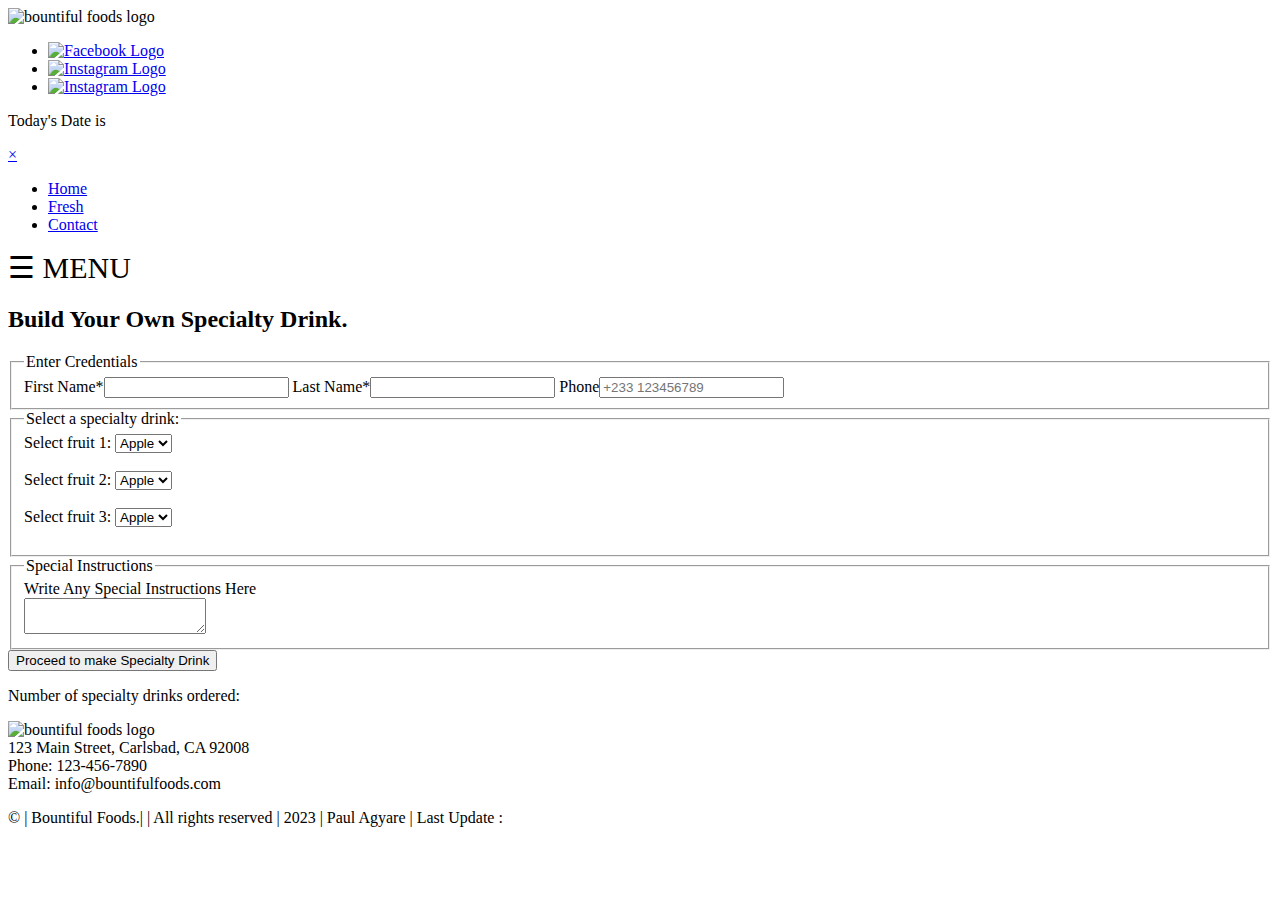
==== fresh-page/fresh.html @ 6965e063 ".." ====
<!DOCTYPE html>
<html lang="en">

<head>
    <meta charset="UTF-8">
    <meta http-equiv="X-UA-Compatible" content="IE=edge">
    <meta name="viewport" content="width=device-width, initial-scale=1.0">
    <meta name="description"
        content="We conveys a sense of unity and collaboration among businesses in your community, with a focus on promoting economic growth and success for all members.">
    <link rel="icon" href="/fresh-page/images/favicon.ico">
    <link rel="preconnect" href="https://fonts.googleapis.com">
    <link href="https://fonts.googleapis.com/css2?family=Laila&family=Trocchi&display=swap" rel="stylesheet">
    <link rel="stylesheet" href="/fresh-page/fresh-styles/large.css">
    <link rel="stylesheet" href="/fresh-page/fresh-styles/medium.css">
    <link rel="stylesheet" href="/fresh-page/fresh-styles/small.css">
    <title>Bountiful Foods</title>
</head>

<body>

    <header>
        <div class="logo-container">
            <img src="images/logo4.png" alt="bountiful foods logo">
        </div>
        <div class="social-media-container">
            <ul class="links">
                <li>
                    <a href="https://www.facebook.com/">
                        <img src="/fresh-page/images/download.jpeg" alt="Facebook Logo">
                    </a>
                </li>
                <li>
                    <a href="https://www.instagram.com/">
                        <img src="/fresh-page/images/download _copy.jpeg" alt="Instagram Logo">
                    </a>
                </li>

                <li>
                    <a href="https://www.linkedin.com/login">
                        <img src="/fresh-page/images/images.jpeg" alt="Instagram Logo">
                    </a>
                </li>
            </ul>
        </div>
        <p class="date-bar"> Today's Date is</p>
        <nav>
            <div id="myNav" class="overlay">
                <a href="javascript:void(0)" class="closebtn" onclick="closeNav()">&times;</a>
                <ul class="navigation-menu">
                    <li><a href="/index.html">Home</a></li>

                    <li><a href="/fresh-page/fresh.html" class="active">Fresh</a></li>
                    <li><a href="/abbout-us/about-us.html">Contact</a></li>
                </ul>
            </div>
            <span style="font-size:30px;cursor:pointer" onclick="openNav()">&#9776; MENU</span>
        </nav>
    </header>
    <h1 id="pic"></h1>
    <main>
        <h2>Build Your Own Specialty Drink.</h2>
        <form id="fresh-form">
            <fieldset>
                <legend>Enter Credentials</legend>
                <label class="top"> First Name*<input type="text" name="fname" required> </label>
                <label class="top"> Last Name*<input type="text" name="lname" required> </label>
                <label class="top"> Phone<input type="tel" name="phone" placeholder="+233 123456789" required> </label>
            </fieldset>

            <fieldset>
                <legend> Select a specialty drink:</legend>
                <label for="fruit1">Select fruit 1:</label>
                <select id="fruit1" name="fruit1">
                    <option value="1">Apple</option>

                </select><br><br>

                <label for="fruit2">Select fruit 2:</label>
                <select id="fruit2" name="fruit2">
                    <option value="1">Apple</option>

                </select><br><br>

                <label for="fruit3">Select fruit 3:</label>
                <select id="fruit3" name="fruit3">
                    <option value="1">Apple</option>
                </select><br><br>
            </fieldset>

            <fieldset>
                <legend>Special Instructions</legend>
                <div> Write Any Special Instructions Here</div>
                <textarea id="business-description" name="business-description"></textarea>
            </fieldset>
            <input type="submit" value="Proceed to make Specialty Drink" class="submitBtn">
        </form>


        <div id="order-details"></div>
        <p>Number of specialty drinks ordered: <span id="specialty-drinks-counter"></span></p>

    </main>
    <footer>
        <div class="logo-container">
            <img src="images/logo4.png" alt="bountiful foods logo">
        </div>
        <div class="contact-info">
            <li>123 Main Street, Carlsbad, CA 92008</li>
            <li>Phone: 123-456-7890</li>
            <li>Email: info@bountifulfoods.com</li>
        </div>
        <p> &copy; | Bountiful Foods.| | All rights reserved | <span id="copyright-year">2023</span> | Paul Agyare |
            Last Update :<span id="lastDayModified"> </span> </p>
    </footer>
    <script src="../fresh-page/fresh-scripts/script.js"></script>
</body>

</html>
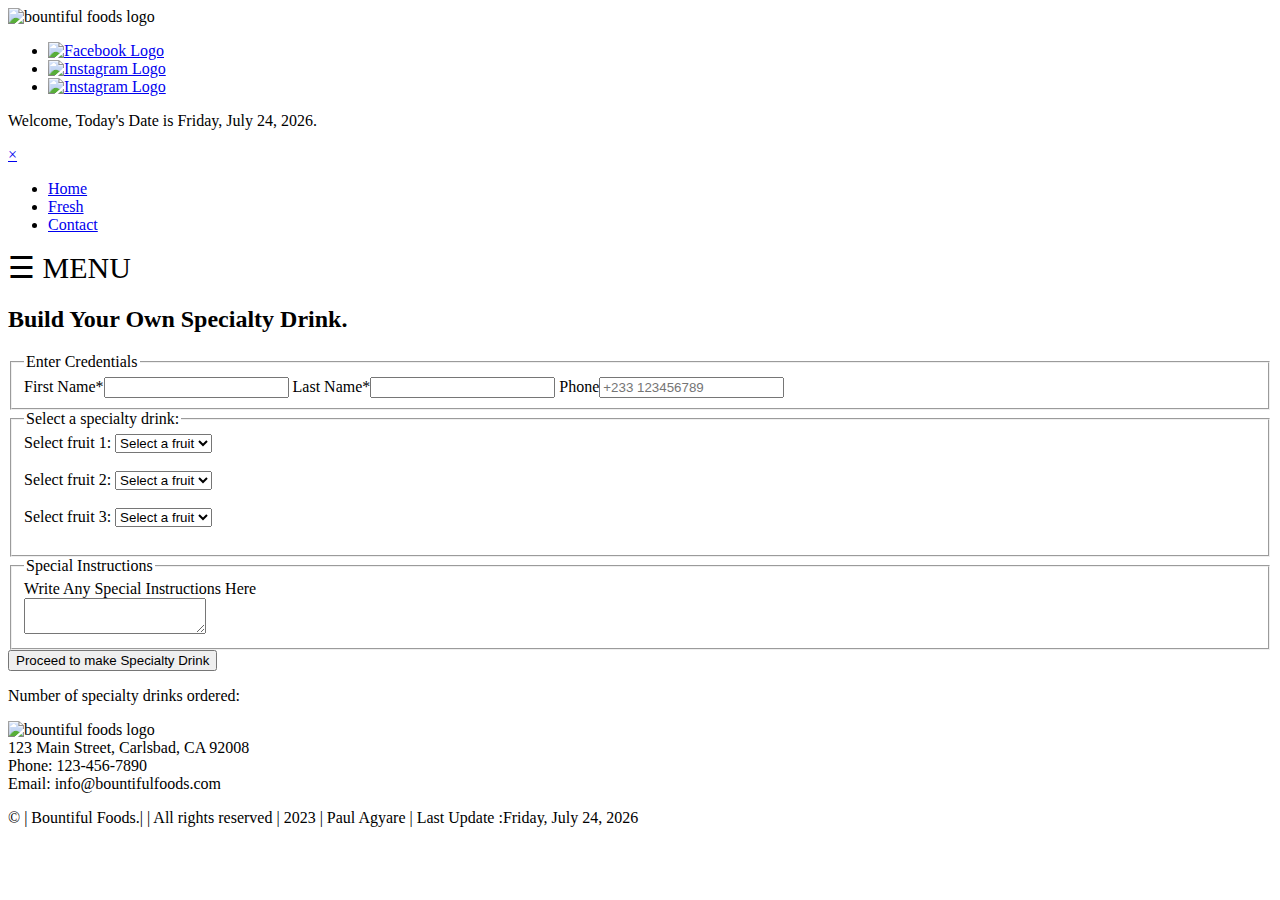
==== commit e39adece: "in." ====
--- a/fresh-page/fresh.html
+++ b/fresh-page/fresh.html
@@ -112,7 +112,7 @@
         <p> &copy; | Bountiful Foods.| | All rights reserved | <span id="copyright-year">2023</span> | Paul Agyare |
             Last Update :<span id="lastDayModified"> </span> </p>
     </footer>
-    <script src="../fresh-page/fresh-scripts/script.js"></script>
+    <script src="/fresh-page/fresh-scripts/script.js"></script>
 </body>
 
 </html>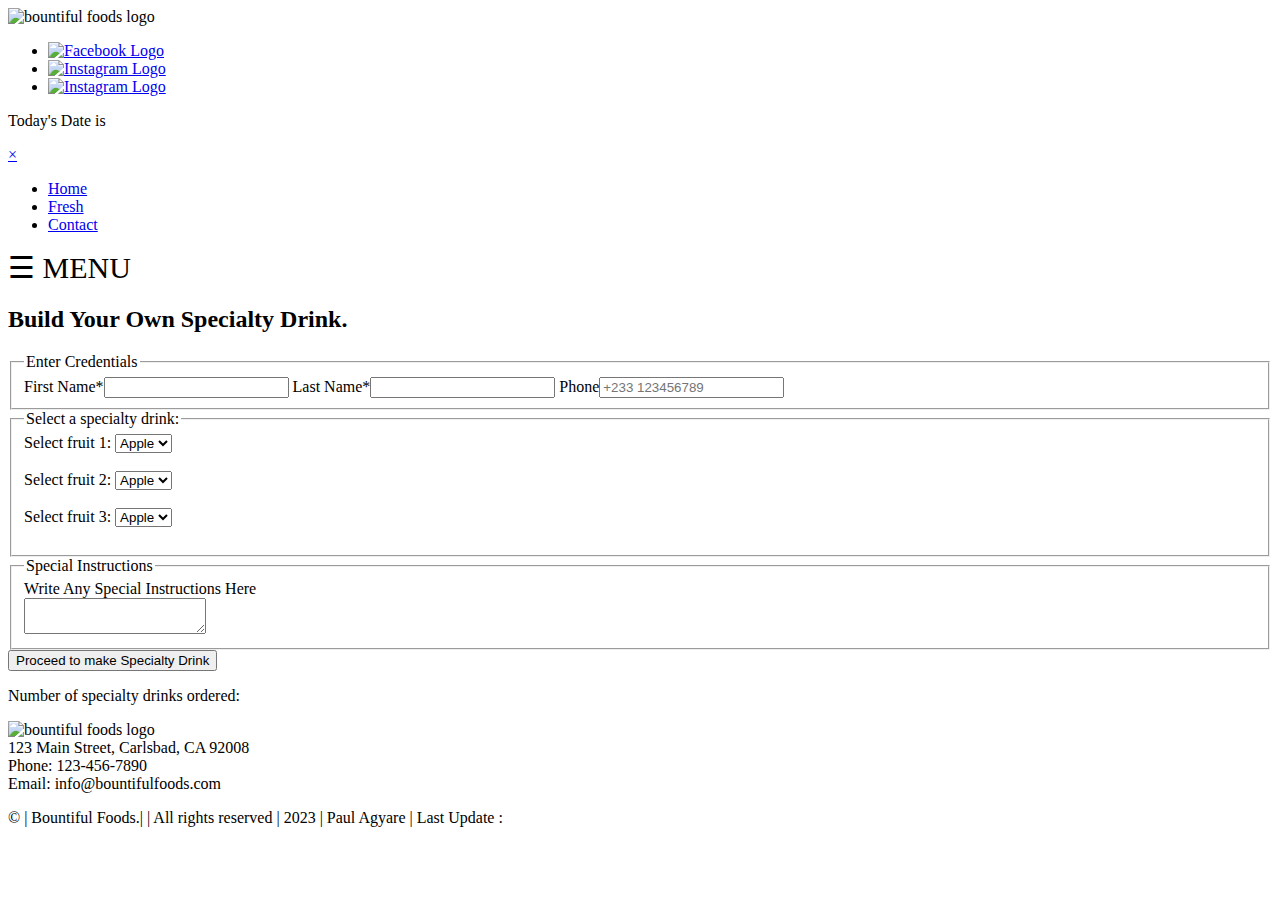
==== commit f8408ec8: "all in" ====
--- a/fresh-page/fresh.html
+++ b/fresh-page/fresh.html
@@ -7,12 +7,12 @@
     <meta name="viewport" content="width=device-width, initial-scale=1.0">
     <meta name="description"
         content="We conveys a sense of unity and collaboration among businesses in your community, with a focus on promoting economic growth and success for all members.">
-    <link rel="icon" href="/fresh-page/images/favicon.ico">
+    <link rel="icon" href="../../wdd230/fresh-page/images/favicon.ico">
     <link rel="preconnect" href="https://fonts.googleapis.com">
     <link href="https://fonts.googleapis.com/css2?family=Laila&family=Trocchi&display=swap" rel="stylesheet">
-    <link rel="stylesheet" href="/fresh-page/fresh-styles/large.css">
-    <link rel="stylesheet" href="/fresh-page/fresh-styles/medium.css">
-    <link rel="stylesheet" href="/fresh-page/fresh-styles/small.css">
+    <link rel="stylesheet" href="../../wdd230/fresh-page/fresh-styles/large.css">
+    <link rel="stylesheet" href="../../wdd230/fresh-page/fresh-styles/medium.css">
+    <link rel="stylesheet" href="../../wdd230/fresh-page/fresh-styles/small.css">
     <title>Bountiful Foods</title>
 </head>
 
@@ -26,18 +26,18 @@
             <ul class="links">
                 <li>
                     <a href="https://www.facebook.com/">
-                        <img src="/fresh-page/images/download.jpeg" alt="Facebook Logo">
+                        <img src="../../wdd230/images/download.jpeg" alt="Facebook Logo">
                     </a>
                 </li>
                 <li>
                     <a href="https://www.instagram.com/">
-                        <img src="/fresh-page/images/download _copy.jpeg" alt="Instagram Logo">
+                        <img src="../../wdd230/fresh-page/images/download _copy.jpeg _copy.jpeg" alt="Instagram Logo">
                     </a>
                 </li>
 
                 <li>
                     <a href="https://www.linkedin.com/login">
-                        <img src="/fresh-page/images/images.jpeg" alt="Instagram Logo">
+                        <img src="../../wdd230/fresh-page/images/images.jpeg" alt="Instagram Logo">
                     </a>
                 </li>
             </ul>
@@ -47,10 +47,10 @@
             <div id="myNav" class="overlay">
                 <a href="javascript:void(0)" class="closebtn" onclick="closeNav()">&times;</a>
                 <ul class="navigation-menu">
-                    <li><a href="/index.html">Home</a></li>
+                    <li><a href="../../wdd230/index.html">Home</a></li>
 
-                    <li><a href="/fresh-page/fresh.html" class="active">Fresh</a></li>
-                    <li><a href="/abbout-us/about-us.html">Contact</a></li>
+                    <li><a href="../../wdd230/fresh-page/fresh.html" class="active">Fresh</a></li>
+                    <li><a href="../../wdd230/abbout-us/about-us.html">Contact</a></li>
                 </ul>
             </div>
             <span style="font-size:30px;cursor:pointer" onclick="openNav()">&#9776; MENU</span>
@@ -112,7 +112,7 @@
         <p> &copy; | Bountiful Foods.| | All rights reserved | <span id="copyright-year">2023</span> | Paul Agyare |
             Last Update :<span id="lastDayModified"> </span> </p>
     </footer>
-    <script src="/fresh-page/fresh-scripts/script.js"></script>
+    <script src="../../wdd230/fresh-page/fresh-scripts/script.js"></script>
 </body>
 
 </html>